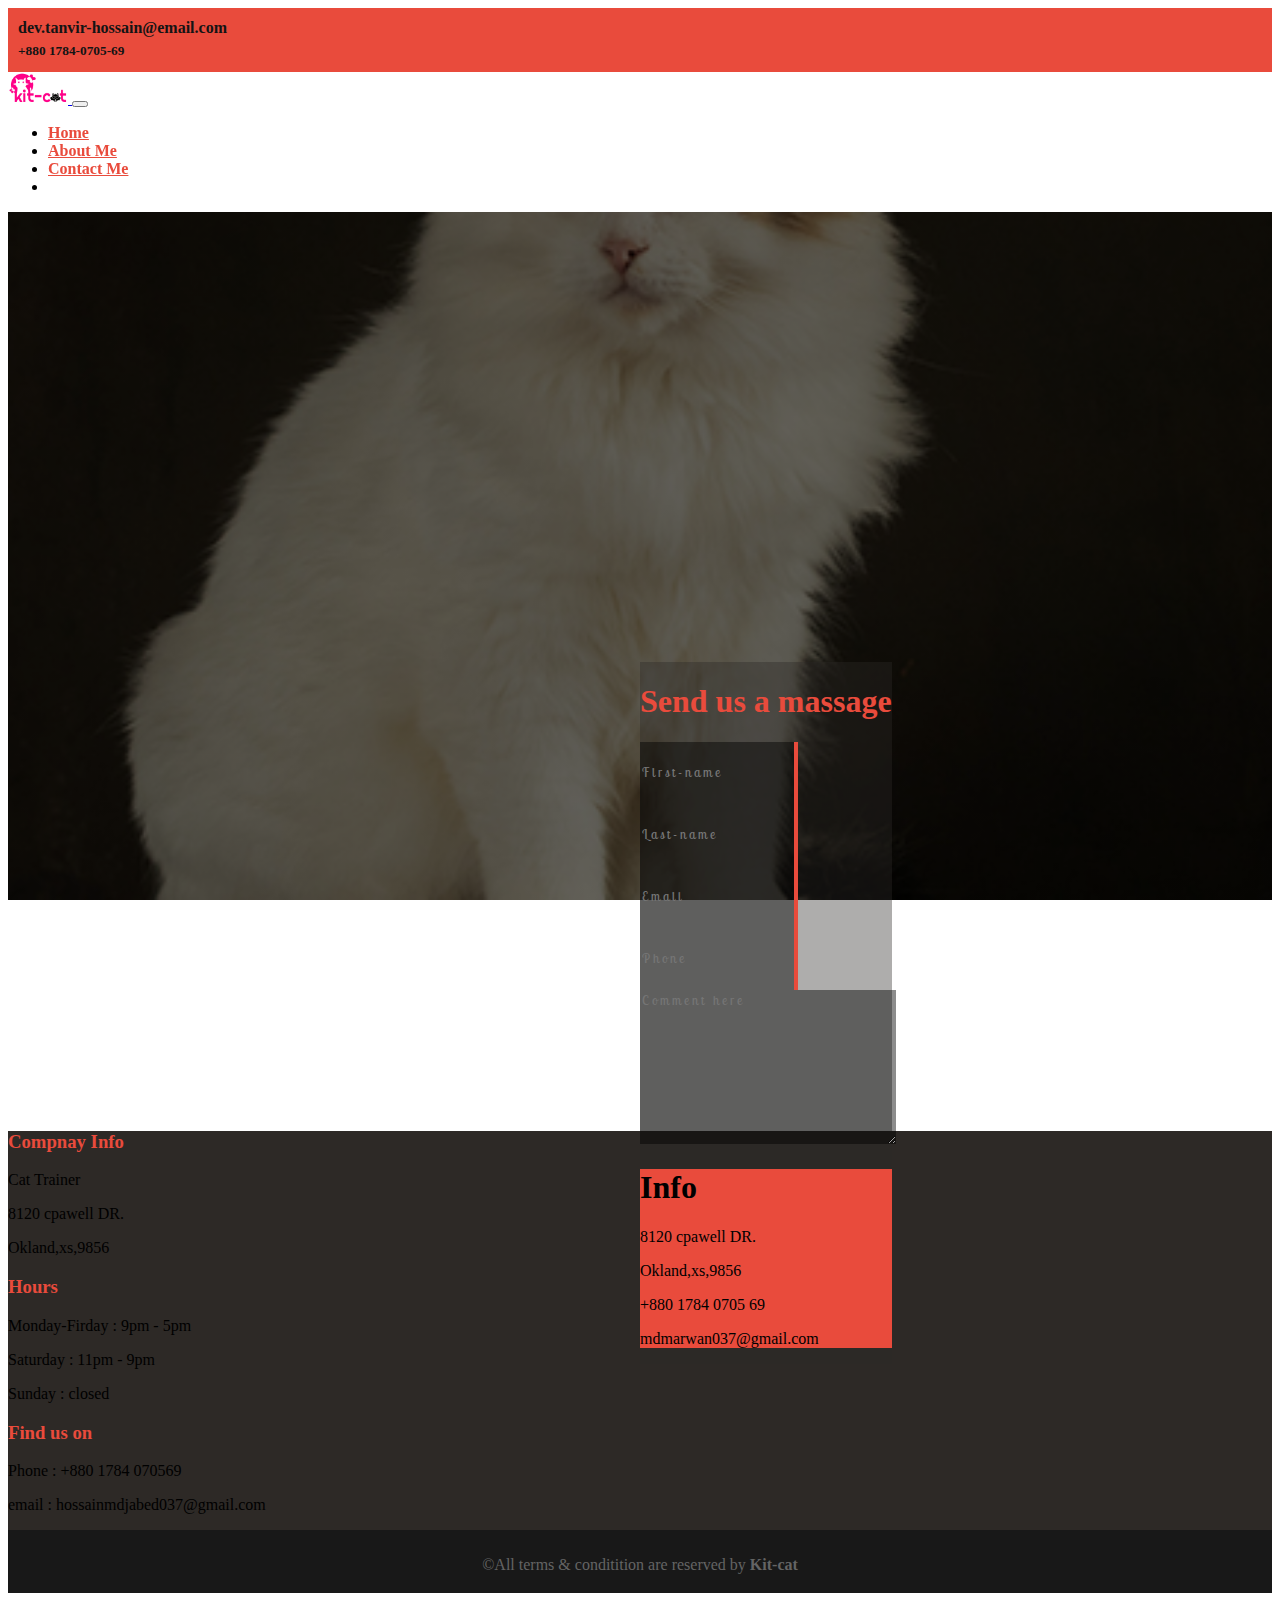
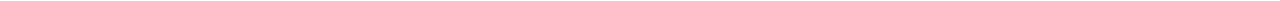
==== contact file/index.html @ 9a9d4f88 "adding contact section" ====
<!DOCTYPE html>
<html lang="en">

<head>
    <meta charset="UTF-8">
    <meta http-equiv="X-UA-Compatible" content="IE=edge">
    <meta name="viewport" content="width=device-width, initial-scale=1.0">
    <title>Contact-page</title>

    <!------------------------------------------------
            Bootstrap link here 
    ------------------------------------------------>
    <link href="https://cdn.jsdelivr.net/npm/bootstrap@5.0.2/dist/css/bootstrap.min.css" rel="stylesheet"
        integrity="sha384-EVSTQN3/azprG1Anm3QDgpJLIm9Nao0Yz1ztcQTwFspd3yD65VohhpuuCOmLASjC" crossorigin="anonymous">
    <!------------------------------------------------
            Bootstrap link here 
    ------------------------------------------------>

    <!------------------------------------------------
            Font-Awesome link here 
    ------------------------------------------------>
    <link rel="stylesheet" href="https://cdnjs.cloudflare.com/ajax/libs/font-awesome/5.15.2/css/all.min.css"
        integrity="sha512-HK5fgLBL+xu6dm/Ii3z4xhlSUyZgTT9tuc/hSrtw6uzJOvgRr2a9jyxxT1ely+B+xFAmJKVSTbpM/CuL7qxO8w=="
        crossorigin="anonymous" />
    <!------------------------------------------------
            Font-Awesome link here 
    ------------------------------------------------>

    <!------------------------------------------------
            Css/fav-icon link here 
    ------------------------------------------------>
    <link rel="shortcut icon" href="../images/icon.svg" type="image/x-icon">
    <link rel="stylesheet" href="style.css">
    <!------------------------------------------------
            Css/fav-icon link here 
     ------------------------------------------------>
</head>

<body>
<!------------------------------------------------
            header start from here
------------------------------------------------>
    <header>
        <!------------------------------------------------
            email-phone
        ------------------------------------------------>
        <div class="email-phone">
            <div class="container">
                <div class="row text-sm-center text-md-start">

                    <div class="email mb-3 col-md-6 col-sm-12">
                        <i class="fas fa-envelope"></i>
                        <samll class="ms-3">dev.tanvir-hossain@email.com</samll>
                    </div>

                    <div class="phone col-md-6 col-sm-12 text-md-end">
                        <i class="fas fa-phone"></i>
                        <small class="ms-3">+880 1784-0705-69</small>
                    </div>

                </div>
            </div>
        </div>
    </header>
<!------------------------------------------------
    header end from here
----------------------------------------------->

<!------------------------------------------------
    main start from here
----------------------------------------------->
    <!------------------------------------------------
        navigation
    ------------------------------------------------>
    <section class="navigation">
        <nav class="navbar my-nav-bar navbar-expand-lg bg-dark">
            <div class="container">
                <a class="navbar-brand bg-white px-4 rounded" href="#">
                    <img src="../images/icon.png" class="logo" alt="">
                </a>
                <button class="navbar-toggler" type="button" data-bs-toggle="collapse" data-bs-target="#navbarNav"
                    aria-controls="navbarNav" aria-expanded="false" aria-label="Toggle navigation">
                    <span class="">
                        <i class="fa-2x fas fa-bars"></i>
                    </span>
                </button>
                <div class="collapse navbar-collapse my-navbar" id="navbarNav">
                    <ul class="navbar-nav">
                        <li class="nav-item">
                            <a class="nav-link active" aria-current="page" href="../index.html">Home</a>
                        </li>
                        <li class="nav-item">
                            <a class="nav-link active" href="about-me/index.html">About Me</a>
                        </li>
                        <li class="nav-item">
                            <a class="nav-link active" href="contact file/index.html">Contact Me</a>
                        </li>
                        <li class="nav-item">
                            <a href="" class="nav-link active my-search"><i class="fas fa-search"></i></a>
                        </li>
                    </ul>
                </div>
            </div>
        </nav>
    </section>
    <!------------------------------------------------
            header-text-img
    ------------------------------------------------>
    <section class="header-text-img">
            <div id="contact-us" class="contact-us container">
                <div class="row">
                    <!-- details start from here -->
                    <div class="col-md-6 col-lg-8 col-sm-12 details">
                        <div class="p-3">
                            <h1 class="fw-bold mb-4">Send us a massage</h1>
                            <div class="row ">
                                    <div class="col-6 mb-3">
                                        <input type="text" class="form-control" id="floatingInput" placeholder="First-name">
                                    </div>
                                    <div class="col-6">
                                        <input type="text" class="form-control" id="floatingInput" placeholder="Last-name">
                                    </div>
                                    <div class="col-6 mt-3">
                                        <input type="email" class="form-control" id="floatingInput" placeholder="Email">
                                    
                                    </div>
                                    <div class="col-6 mt-3">
                                        <input type="text" class="form-control" id="floatingInput" placeholder="Phone">
                                    </div>

                                    <div class="col-lg-12 mt-3">
                                        <textarea name="textarea" id="textarea" placeholder="Comment here" class="from-control"></textarea>
                                    </div>
                            </div>
                        </div>
                    </div>
                    <!-- details end from here -->

                    <!-- information start from here -->
                    <div class="col-md-6 col-lg-4 col-sm-12 info">
                        <div class="p-5">
                            <h1 class="pb-5 fw-bold">Info</h1>
                            <p class="mb-1">8120 cpawell DR.</p>
                            <p class="mb-1">Okland,xs,9856</p>
                            <p class="mb-1">+880 1784 0705 69</p>
                            <p class="">mdmarwan037@gmail.com</p>
                            <p class="info-icon mt-3">
                            <a target="_blank" href="https://www.facebook.com/mdtanvir037"><i
                                        class="fab fa-facebook cursor-pointer fa-2x ms-3"></i></a>
                                <a target="_blank" href="https://www.instgram.com/mdtanvir037"><i class="fab fa-instagram fa-2x ms-3"></i></a>
                                <a target="_blank" href="https://www.linkedin.com/feed/"><i class="fab fa-linkedin fa-2x ms-3"></i></a>
                                <a target="_blank" href="https://www.youtube.com"><i class="fab fa-youtube fa-2x ms-3"></i></a>
                            </p>

                        </div>
                    </div>
                    <!-- information end from here -->
                </div>
            </div>
    </section>




<!------------------------------------------------
    main end from here
----------------------------------------------->

<!------------------------------------------------
    footer start from here
------------------------------------------------>
    <footer>
        <div class="footer-text p-5">
            <div class="container">
                <div class="row row-cols-1 row-cols-lg-3 row-cols-md-2 g-2 g-lg-3">
                    <div class="col text-md-center">
                        <h3 class="fw-500 company-title">Compnay Info</h3>
                        <p class="mb-0 text-white-50">Cat Trainer</p>
                        <p class="mb-0 text-white-50">8120 cpawell DR.</p>
                        <p class="text-white-50">Okland,xs,9856</p>
                    </div>
                    <div class="col text-md-center">
                        <h3 class="fw-500 company-title">Hours</h3>
                        <p class="mb-0 text-white-50">Monday-Firday : 9pm - 5pm</p>
                        <p class="mb-0 text-white-50">Saturday : 11pm - 9pm</p>
                        <p class="text-white-50">Sunday : closed</p>
                    </div>
                    <div class="col text-md-center">
                        <h3 class="fw-500 company-title">Find us on</h3>
                        <p class="mb-0 text-white-50">Phone : +880 1784 070569</p>
                        <p class="mb-0 text-white-50">email : hossainmdjabed037@gmail.com</p>
                        <p class="text-white-50 mt-3">
                            <a target="_blank" href="https://www.facebook.com/mdtanvir037"><i
                                    class="fab fa-facebook cursor-pointer fa-2x ms-3"></i></a>
                            <a target="_blank" href="https://www.instgram.com/mdtanvir037"><i
                                    class="fab fa-instagram fa-2x ms-3"></i></a>
                            <a target="_blank" href="https://www.linkedin.com/feed/"><i
                                    class="fab fa-linkedin fa-2x ms-3"></i></a>
                            <a target="_blank" href="https://www.youtube.com"><i
                                    class="fab fa-youtube fa-2x ms-3"></i></a>
                        </p>
                    </div>
                </div>
            </div>
        </div>

        <div class="copyright">
            <p>&copy;All terms & conditition are reserved by <strong>Kit-cat</strong></p>
        </div>
    </footer>
<!------------------------------------------------
    footer end from here
------------------------------------------------>
<!------------------------------------------------
    js bundle is here 
------------------------------------------------>
    <script src="https://cdn.jsdelivr.net/npm/bootstrap@5.0.2/dist/js/bootstrap.bundle.min.js"
        integrity="sha384-MrcW6ZMFYlzcLA8Nl+NtUVF0sA7MsXsP1UyJoMp4YLEuNSfAP+JcXn/tWtIaxVXM" crossorigin="anonymous">
        </script>
<!------------------------------------------------
    js bundle is here 
------------------------------------------------>
</body>

</html>
---- contact file/style.css ----
/* font collections  */
@import url('https://fonts.googleapis.com/css2?family=Lobster+Two&display=swap');
/* font collections  */
html {
    scroll-behavior: smooth;
}
hr
{
    border: 1px solid #E94B3CFF;
}

/* header start */
.header-text-img {
    background-image: linear-gradient(rgba(0, 0, 0, 0.6), rgba(0, 0, 0, 0.6)),
        url(../images/header-5.jpg);
    position: relative;
    background-position: center;
    background-size: cover;
    height: 100vh;
    width: 100%;
    background-repeat: no-repeat;
    background-attachment: fixed;
}

.email-phone {
    background-color: #E94B3CFF;
    padding: 10px;
}

.email-phone i {
    color: #080808;
    font-size: 19px;
    vertical-align: middle;
}
.email, .phone > small
{
    color: #141414;
    font-weight: bold;
}

.logo {
    width: 60px;
    height: 32px;
}
.my-search, .nav-link{
    color: #E94B3CFF !important;
    font-size: 16px;
    font-weight: bold;
}
.navigation
{
    position: sticky;
    top: 0;
    z-index: 2;
}
.my-navbar
{
    flex-grow: 0 !important;
}

.nav-link:hover {
    text-decoration: underline;
    transition: .4s;
    color: #f83220;
}

.navbar-toggler span {
    outline: none;
    border: none;
}

.navbar-toggler:focus {
    outline: none;
    box-shadow: 0 0px 4px 4px #E94B3CFF;
}

.fas.fa-bars {
    color: #E94B3CFF;
}
/* header end from here */

/* main start from here */
.contact-us
{
    position: absolute;
    top: 50%;
    left: 50%;
    transform:translate(-50%, -7~0%);
    background-color: #2d292662;
}
.details h1
{
    color: #E94B3CFF;
}
.details input
{
    display: inline !important;
    box-shadow: none !important;
    background-color: #00000073;
    border-right: 4px solid #E94B3CFF;
    border-bottom: none;
    height: 60px;
    border-top: none;
    border-left: none;
    border-radius: 0 !important;
    color: #fff !important;
    font-family: 'Lobster Two', cursive;
    letter-spacing: 3px !important;
}
.details input:focus
{
    background-color: #00000073;
    box-shadow: none !important;
}
.info
{
    background-color: #E94B3CFF;
}
.info>p
{
    color: #0f0f0f;
}
.info-icon a
{
    color: #0f0f0f;
}
textarea{
    width: 100%;
    height: 150px;
    background-color: #00000073;
    border: none !important;
    box-shadow: none !important;
    outline: none;
    color: #fff !important;
    font-family: 'Lobster Two', cursive;
    letter-spacing: 3px !important;
}
/* main end from here */

/* footer section start from here */
footer
{
    background: #2D2926FF;
}
.company-title
{
    color: #E94B3CFF;
}
footer p a
{
    color: #646464;
    cursor: pointer;
}
footer p a:hover
{
    color: #646464;
}
.copyright{
    padding: 10px 10px 3px;
    background-color: #181818;
}
.copyright p
{
    text-align: center;
    color: #646464;
}
/* footer section end from here */
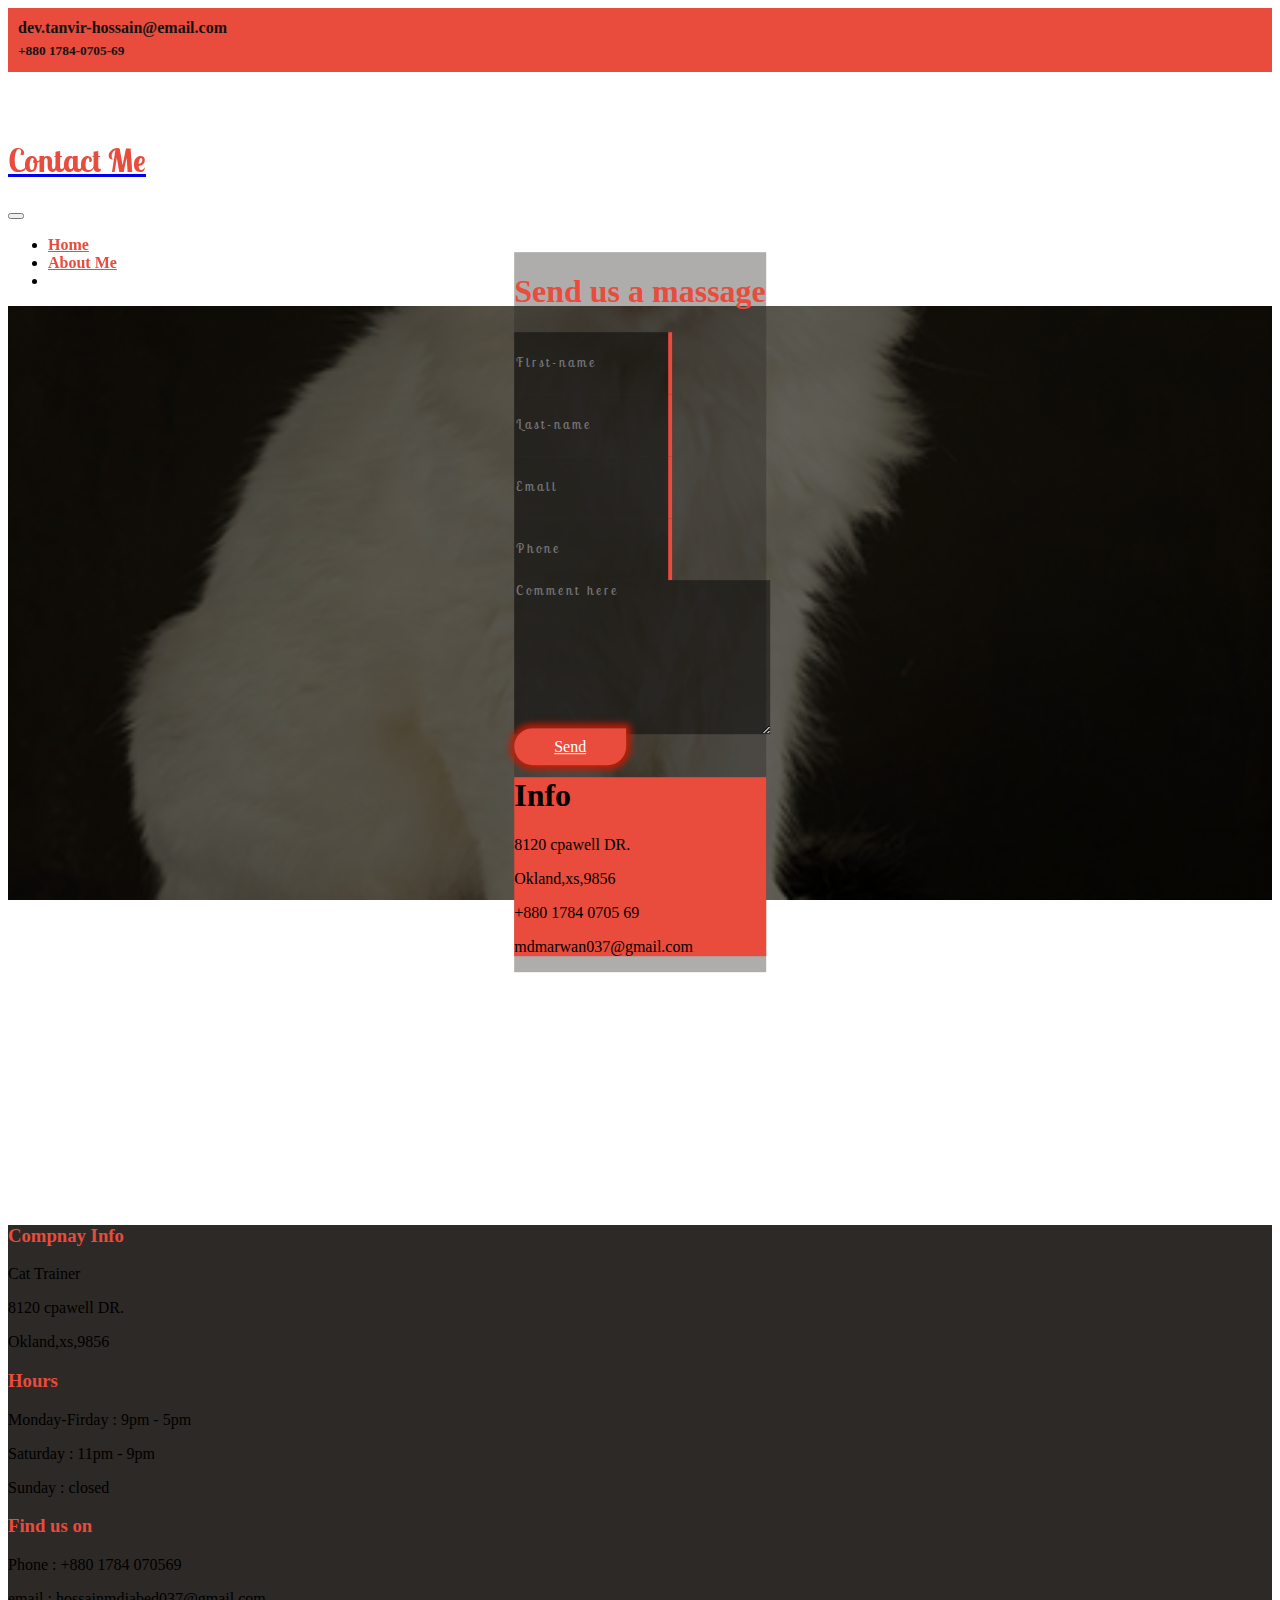
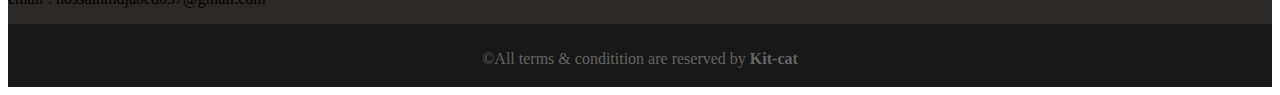
==== commit 1d7d7d35: "complete the whole website" ====
--- a/contact file/index.html
+++ b/contact file/index.html
@@ -75,8 +75,11 @@
     <section class="navigation">
         <nav class="navbar my-nav-bar navbar-expand-lg bg-dark">
             <div class="container">
-                <a class="navbar-brand bg-white px-4 rounded" href="#">
+                <a class="navbar-brand rounded" href="#">
                     <img src="../images/icon.png" class="logo" alt="">
+                </a>
+                <a class="navbar-brand text-brand" href="#">
+                    <h1 class="brand-title">Contact Me</h1>
                 </a>
                 <button class="navbar-toggler" type="button" data-bs-toggle="collapse" data-bs-target="#navbarNav"
                     aria-controls="navbarNav" aria-expanded="false" aria-label="Toggle navigation">
@@ -90,10 +93,7 @@
                             <a class="nav-link active" aria-current="page" href="../index.html">Home</a>
                         </li>
                         <li class="nav-item">
-                            <a class="nav-link active" href="about-me/index.html">About Me</a>
-                        </li>
-                        <li class="nav-item">
-                            <a class="nav-link active" href="contact file/index.html">Contact Me</a>
+                            <a class="nav-link active" href="../about-me/index.html">About Me</a>
                         </li>
                         <li class="nav-item">
                             <a href="" class="nav-link active my-search"><i class="fas fa-search"></i></a>
@@ -129,7 +129,10 @@
                                     </div>
 
                                     <div class="col-lg-12 mt-3">
-                                        <textarea name="textarea" id="textarea" placeholder="Comment here" class="from-control"></textarea>
+                                        <textarea name="textarea" id="textarea" placeholder="Comment here" class="p-4 from-control"></textarea>
+                                    </div>
+                                    <div class="col-lg-12 mt-3 text-center">
+                                        <a href="contact file/index.html" class="btn my-btn">Send<i class="ms-3 fas fa-chevron-right"></i> </a>
                                     </div>
                             </div>
                         </div>
--- a/contact file/style.css
+++ b/contact file/style.css
@@ -39,8 +39,8 @@
 }
 
 .logo {
-    width: 60px;
-    height: 32px;
+    width: 130px;
+    height: 43px;
 }
 .my-search, .nav-link{
     color: #E94B3CFF !important;
@@ -77,6 +77,17 @@
 .fas.fa-bars {
     color: #E94B3CFF;
 }
+.text-brand
+{
+    padding: 0 !important;
+    margin: 0 !important;
+}
+.brand-title
+{
+    font-family: 'Lobster Two', cursive;
+    font-weight: 700;
+    color: #E94B3CFF ;
+}
 /* header end from here */
 
 /* main start from here */
@@ -85,8 +96,33 @@
     position: absolute;
     top: 50%;
     left: 50%;
-    transform:translate(-50%, -7~0%);
+    transform:translate(-50%, -70%);
     background-color: #2d292662;
+}
+.my-btn
+{
+    
+    background-color: #E94B3CFF;
+    padding: 10px 40px !important;
+    color: white;
+    font-weight: 500;
+    box-shadow: 0px 0px 7px 4px rgb(204 25 0) !important;
+    border-top-left-radius: 25px;
+    border-bottom-left-radius: 25px;
+    border-bottom-right-radius: 25px;
+}
+.my-btn:hover{
+    color: white;
+}
+@media screen and (max-width:688px) {
+    .contact-us
+{
+    position: absolute;
+    top: 50%;
+    left: 50%;
+    transform:translate(-50%, -50%);
+    background-color: #2d292662;
+}
 }
 .details h1
 {
